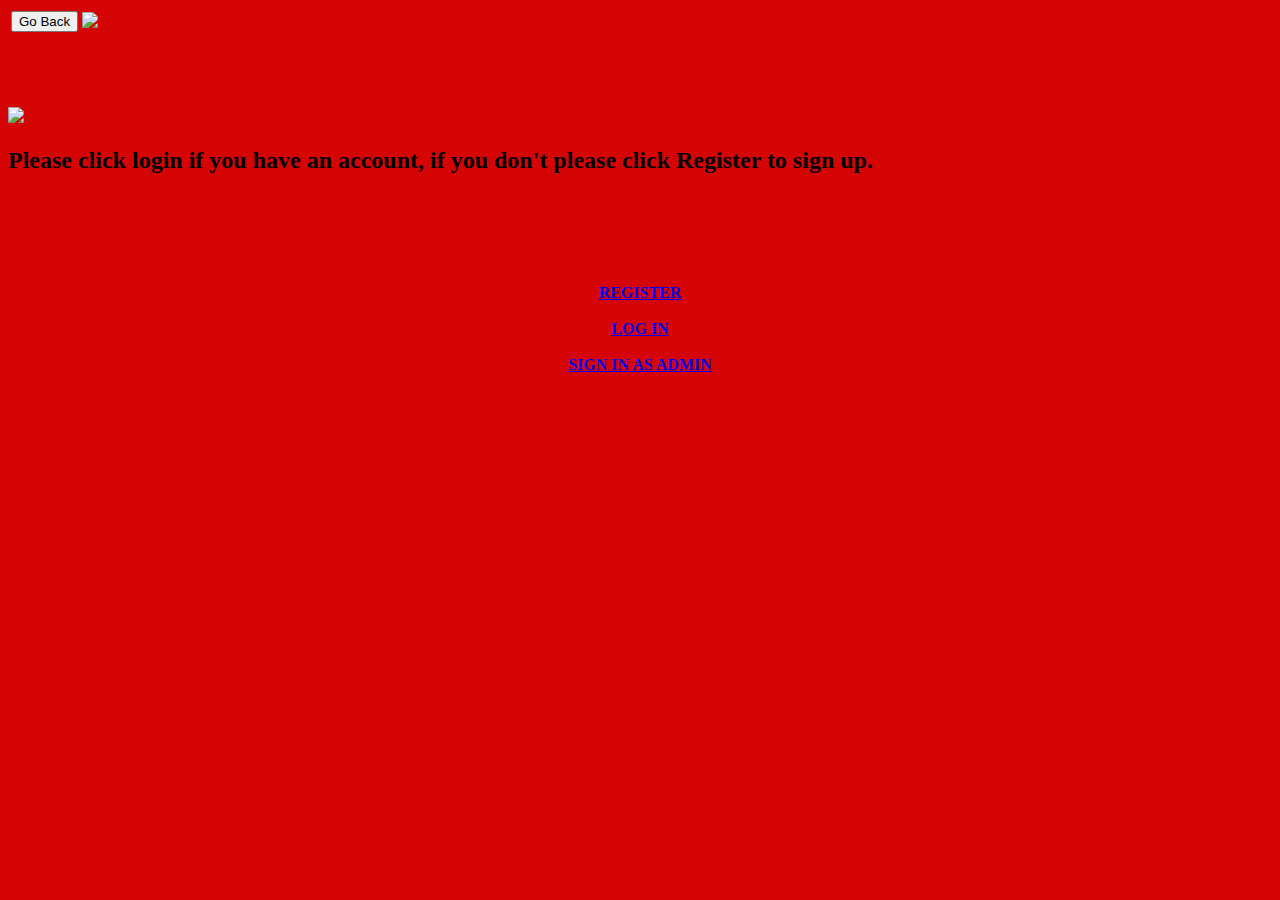
==== Login.html @ f5da7686 "Add files via upload" ====
<!DOCTYPE html>
<html lang="en">
<head>
    <meta charset="UTF-8">
    <meta http-equiv="X-UA-Compatible" content="IE=edge">
    <meta name="viewport" content="width=device-width, initial-scale=1.0">
    <link rel="shortcut icon" href="ICON/Logo.png" type="image/x-icon">
    <title>Home</title>
    <link rel="stylesheet" href="CSS/STYLE.css">
    <script src="JS/APP.js"></script>
</head>
<body>
  <header>
    <link href="https://fonts.googleapis.com/css?family=Psoppins%26display=swap" rel="stylesheet">


    <table>
      <tr>
      <td><button class="nav-button" onclick="goBack()">Go Back</button></td>
   
     <td> <a href="Index.html"><img src="icon/home2.jpg" class="home"></a> </td>

    
      </tr>
</table>
<br/><br/><br/><br/>
<img src="img/disply.jpg" class="first" >
  </header>
  <body style="background-color: #d60505;">
<h2>Please click <span>login</span> if you have an account, if you don't please click <span>Register</span> to sign up. </h2>
<center>
  <br/><br/><br/><br/><br/>
  <a href="Register.html" class="button"><b>REGISTER</b></a>
  <br/><br/>
  <a href="Signin.html" class="button"><b>LOG IN<b></b></a>
  <br/><br/>
  <a href="Dashboard/Home.html" class="button"><b>SIGN IN AS ADMIN<b></b></a>
</center>


</body>
</html>
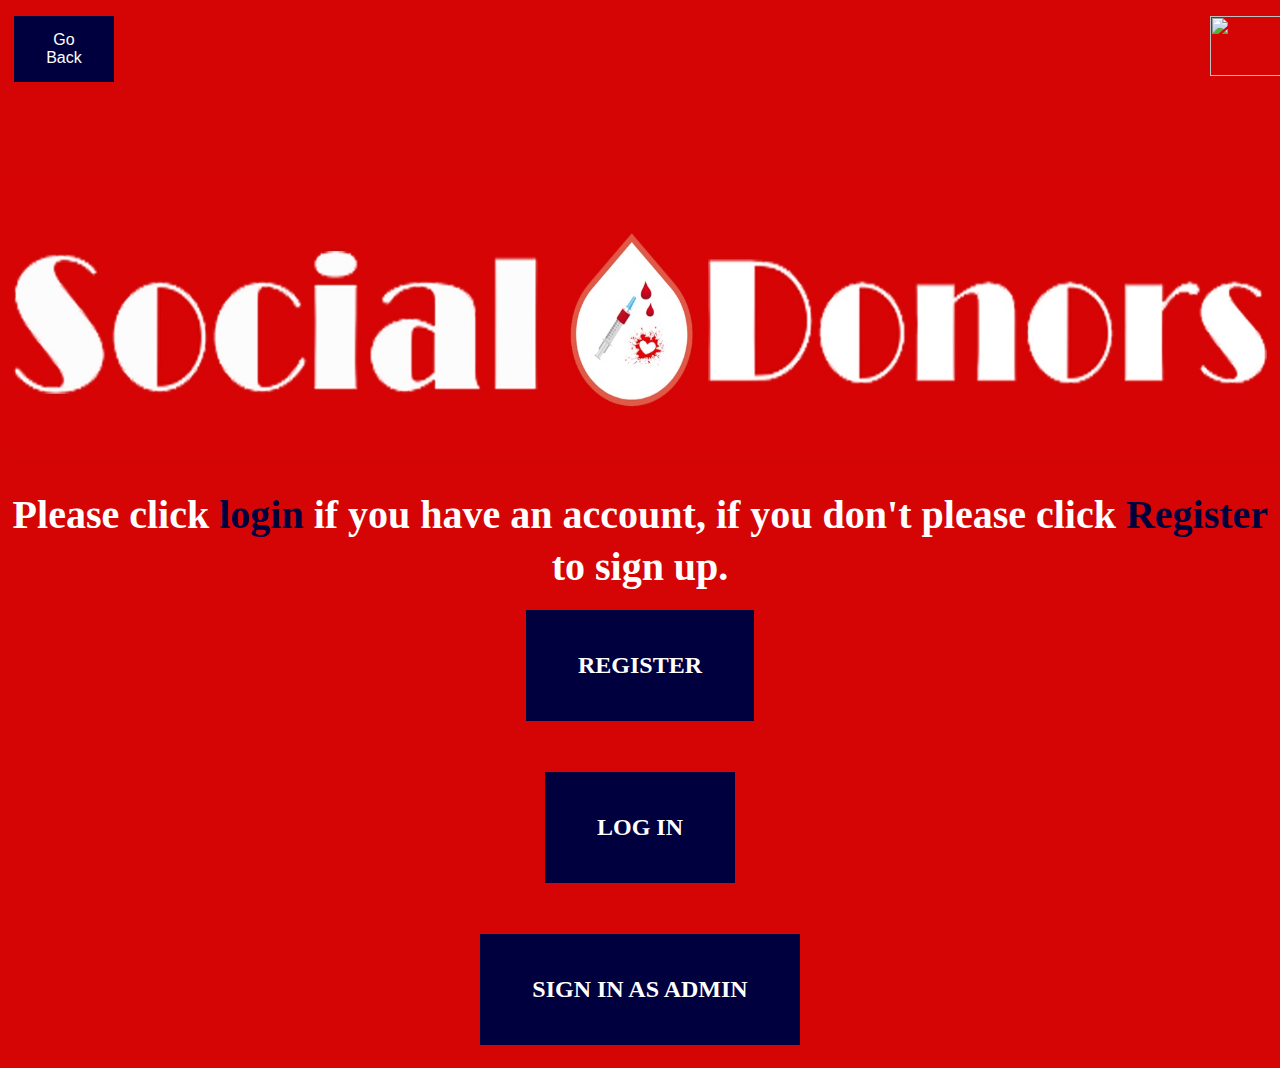
==== commit f6c65103: "Update Login.html" ====
--- a/Login.html
+++ b/Login.html
@@ -5,7 +5,7 @@
     <meta http-equiv="X-UA-Compatible" content="IE=edge">
     <meta name="viewport" content="width=device-width, initial-scale=1.0">
     <link rel="shortcut icon" href="ICON/Logo.png" type="image/x-icon">
-    <title>Home</title>
+    <title>Login</title>
     <link rel="stylesheet" href="CSS/STYLE.css">
     <script src="JS/APP.js"></script>
 </head>
@@ -39,4 +39,4 @@
 
 
 </body>
-</html>+</html>
--- a/CSS/STYLE.css
+++ b/CSS/STYLE.css
@@ -0,0 +1,1058 @@
+html{
+  scroll-behavior: smooth;
+}
+body{
+  margin-left: 1px;
+  margin-right: 1px;
+  padding:0 ;
+  line-height: 1.3;
+  box-sizing: border-box;
+}
+
+.container4
+{
+  position: relative;
+  display: flex;
+  justify-content: center;
+  align-items: center;
+  width: 1200px;
+}
+.container4 .card
+{
+  position: relative;
+  width: 350px;
+  padding: 40px;
+  margin: 20px;
+  background: #d60505;
+  border-radius: 10px;
+  overflow: hidden;
+  z-index: 1;
+}
+.container4 .card::after
+{
+  content: '';
+  position: absolute;
+  top: -72px;
+  left: -42px;
+  width: 270px;
+  height: 270px;
+  background-color: #00003e;
+
+  transition: cubic-bezier(0.39, 0.58, 0.57, 1) all 0.15s;
+  z-index: -2;
+  border-radius: 50%;
+}
+.container4 .card::before
+{
+  content: '';
+  position: absolute;
+  top: -200px;
+  left: -200px;
+  width: 270px;
+  height: 270px;
+  background-color: #d60505;
+  transition: cubic-bezier(0.39, 0.58, 0.57, 1) all 0.55s;
+  z-index: -1;
+  border-radius: 50%;
+}
+
+.container4 .card:hover::after,
+.container4 .card.active::after
+{
+  width: 180%;
+  height: 180%;
+  border-radius: 0;
+  top: -10%;
+  left: -10%;
+  transition: cubic-bezier(0.39, 0.58, 0.57, 1) all 0.55s;
+}
+.container4 .card:hover::before,
+.container4 .card.active::before
+{
+  top: -72px;
+  left: -42px;
+}
+.container4 .icon4
+{
+  margin-bottom: 10px;
+}
+.container4 .icon4 .fa
+{
+  font-size: 3.5em;
+  color: #fff;
+}
+.container4 .content4
+{
+  margin-top: 40px;
+  height: 225px;
+  overflow: hidden;
+}
+.card.active .content4
+{
+  height: auto;
+  overflow: auto;
+}
+.container4 .content4 h3
+{
+  font-size: 30px;
+  color: #fff;
+  font-weight: 700;
+  margin-bottom: 10px;
+}
+.container4 .content4 p
+{
+  font-size: 16px;
+  color: #fff;
+  font-weight: 300;
+}
+.card .more
+{
+  position: relative;
+  display: inline-block;
+  padding: 10px 15px;
+  color: #ffffff;
+  background: #00003E;
+  border-radius: 3px;
+  cursor: pointer;
+  text-transform: uppercase;
+  font-size: 14px;
+  font-weight: 500;
+  margin-top: 15px;
+  letter-spacing: 2px;
+  transition: cubic-bezier(0.39, 0.58, 0.57, 1) all 0.55s;
+}
+.container4 .card:hover .more,
+.container4 .card.active .more
+{
+  background: #d60505;
+  color: #fff;
+}
+.container4 .card.active .more::before
+{
+  content: 'Read Less';
+}
+.container4 .card .more::before
+{
+  content: 'Read More';
+}
+
+
+.nav-links .search-container {
+  float: right;
+}
+
+.nav-links input[type=text] {
+  padding: 6px;
+  margin-top: 8px;
+  font-size: 17px;
+  border: none;
+}
+
+.nav-links .search-container button {
+  float: right;
+  padding: 6px 10px;
+  margin-top: 8px;
+  margin-right: 16px;
+  background: #ddd;
+  font-size: 17px;
+  border: none;
+  cursor: pointer;
+}
+
+.nav-links .search-container button:hover {
+  background: #ccc;
+}
+
+@media screen and (max-width: 600px) {
+  .nav-links .search-container {
+    float: none;
+  }
+  .nav-links a, .nav-links input[type=text], .nav-links .search-container button {
+    float: none;
+    display: block;
+    text-align: left;
+    width: 100%;
+    margin: 0;
+    padding: 14px;
+  }
+  .nav-links input[type=text] {
+    border: 1px solid #ccc;  
+  }
+}
+*nav {
+  margin: 0;
+  padding: 0;
+}
+
+nav {
+  position: fixed;
+  top: 0;
+  width: 100%;
+  display: flex;
+  justify-content: space-around;
+  align-items: center;
+  min-height: 8vh;
+  background-color: #d60505;
+  font-family: "Poppins", sans-serif;
+}
+
+
+.nav-links {
+  display: flex;
+  justify-content: space-around;
+  width: 70%;
+  margin-top: 1rem;
+  text-align: center;
+  font-size: 22pt;
+}
+
+.nav-links li {
+  list-style: none;
+}
+
+.nav-links a {
+  color: white;
+  text-decoration: none;
+  letter-spacing: 3px;
+  font-weight: bold;
+  font-size: 14px;
+}
+
+.burger {
+  display: none;
+}
+
+.burger div {
+  width: 25px;
+  height: 3px;
+  background-color: white;
+  margin: 5px;
+  transition: all 0.3s ease;
+}
+
+@media screen and (max-width: 1024px) {
+  .nav-links {
+      width: 60%;
+  }
+}
+
+@media screen and (max-width: 768px) {
+  body {
+      overflow-x: hidden;
+  }
+  
+  .nav-links {
+      position: fixed;
+      right: 0px;
+      height: 92vh;
+      top: 8vh;
+      background-color: #d60505;
+      display: flex;
+      flex-direction: column;
+      align-items: center;
+      width: 50%;
+      transform: translateX(100%);
+      transition: transform 0.5s ease-in;
+  }
+  
+  .nav-links li {
+      opacity: 0;
+  }
+  
+  .burger {
+      display: block;
+      cursor: pointer;
+  }
+}
+
+.nav-active {
+      transform: translateX(0%);
+}
+
+@keyframes navLinkFade {
+  from {
+      opacity: 0;
+      transform: translateX(50px);
+  }
+  to {
+      opacity: 1;
+      transform: translateX(0);
+  }
+}
+
+.toggle .line1 {
+  transform: rotate(-45deg) translate(-5px, 6px);
+}
+
+.toggle .line2 {
+  opacity: 0;
+}
+
+.toggle .line3 {
+  transform: rotate(45deg) translate(-5px, -6px);
+}
+
+nav a:hover {
+  color: #000;
+}
+ nav a {
+    opacity: 1;
+    position: relative;
+  }
+  
+  nav a::before {
+    content: '';
+    display: block;
+    height: 5px;
+    background: white;
+    position: absolute;
+    bottom: -.75em;
+    left: 0;
+    right: 0;
+    transform: scale(0, 1);
+    transition: transform ease-in-out 250ms;
+  }
+  
+  nav a:hover::before {
+    transform: scale(1,1);
+  }
+}
+
+
+.nav-links .search-container {
+  float: right;
+}
+
+.nav-links input[type=text] {
+  padding: 3px;
+  margin-top: 1px;
+  font-size: 17px;
+  border: none;
+}
+
+.nav-links .search-container button {
+  float: right;
+  padding: 7px 8px;
+  margin-top: 1px;
+  margin-right: 14px;
+  background: white;
+  font-size: 17px;
+  border: none;
+  cursor: pointer;
+}
+
+.nav-links .search-container button:hover {
+  background: #ccc;
+}
+
+#section4{
+  height: 200px;
+  width: 100%;
+  display: inline-block;
+}
+#section1{
+  height: 200px;
+  width: 100%;
+  display: inline-block;
+}
+#section2{
+  height: 500px;
+  width: 100%;
+  display: inline-block;
+}
+#section3{
+  height: 500px;
+  width: 100%;
+  display: inline-block;
+}
+
+.paragraph1{
+  font-size: 19pt;
+  color: #00003E;
+  margin-left: 10px;
+  text-align: left;
+}
+.paragraph2{
+  font-size: 28pt;
+  color: #00003E;
+  margin-left: 100px;
+}
+ .first{
+  width: 100%;
+  height: 280px;
+  align-items: center;
+ }
+ .home{
+  width:80px ;
+  height: 60px;
+  margin-left: 1100px;
+ }
+ .profile{
+  width:80px ;
+  height: 60px;
+  margin-left: 10px;
+ }
+
+ .button {
+  background-color: #00003E;
+  border: none;
+  color: white;
+  padding: 40px 52px;
+  text-align: center;
+  text-decoration: none;
+  display: inline-block;
+  font-size: 24px;
+  margin: 15px 5px;
+  cursor: pointer;
+  align-items: center;
+}
+.button1 {
+  background-color: #00003E;
+  border: none;
+  color: white;
+  padding: 30px 42px;
+  text-align: center;
+  text-decoration: none;
+  display: inline-block;
+  font-size: 24px;
+  margin: 8px 2px;
+  cursor: pointer;
+  align-items: center;
+  
+}
+.button5{
+  background-color: #d60505;
+  border: none;
+  color: white;
+  padding: 20px 20px;
+  text-align: center;
+  text-decoration: none;
+  display: inline-block;
+  font-size: 24px;
+  margin: 6px 2px;
+  cursor: pointer;
+  align-items: center;
+  margin-right: 30px;
+}
+.nav-button {
+  background-color: #00003E;
+  border: none;
+  color: white;
+  padding: 15px 32px;
+  text-align: center;
+  text-decoration: none;
+  display: inline-block;
+  font-size: 16px;
+  margin: 5px 2px;
+  cursor: pointer;
+  margin-left: 10%;
+}
+
+ .hr{
+  height:2px;
+  margin:60px 0 50px 0;
+  background:rgba(255,255,255,.2);
+}
+h2{
+  height:2px;
+  margin:30px 0 0px 0;
+  color: white;
+  text-align: center;
+  font-size: 30pt;
+}
+h1{
+  height:2px;
+  margin:60px 0 50px 0;
+  color:#d60505;
+  text-align: center;
+  font-size: 40pt;
+  font-family: Arial, Helvetica, sans-serif;
+}
+
+#registered {
+    margin-top: 50px;
+}
+
+#registered img {
+    margin-bottom: 0px;
+    width: 100px;
+    height: 100px;
+}
+
+#registered span {
+    clear: both;
+    display: block;
+}
+
+
+
+.module{
+  position:relative;
+  top:10%;    
+  height:65%;
+  width:450px;
+  margin-left:auto;
+  margin-right:auto;
+}
+
+.user {
+    color: #66d8fc;
+    font-weight: bold;
+}
+
+.userlist {
+    float:left;
+    padding: 30px;
+}
+
+.userlist span {
+    color: #0590fc;
+}
+
+.welcome{
+  position:relative;
+  top:30%;    
+  height:65%;
+  width:900px;
+  margin-left:auto;
+  margin-right:auto;
+  margin-top: 50px;
+}
+
+::-moz-selection {
+  background: #19547c;
+}
+::selection {
+  background: #19547c;
+}
+input::-moz-selection {
+  background: #037db6;
+}
+input::selection {
+  background: #037db6;
+}
+
+
+.body-content{
+  position:relative;
+  top:20px;
+  height:100%;
+  width:100%;
+  margin-left:auto;
+  margin-right:auto; 
+  background: transparent;
+}
+
+select,
+textarea,
+input[type="text"],
+input[type="password"],
+input[type="email"]
+{
+  height:30px;
+  width:80%;;
+  display: inline-block;
+  vertical-align: middle;
+  height: 34px;
+  padding: 0 10px;
+  margin-top: 3px;
+  margin-bottom: 10px;
+  font-size: 15px;
+  line-height: 20px;
+  border: 1px solid rgba(255, 255, 255, 0.3);
+  background-color: white;
+  color: black;
+  -moz-box-sizing: border-box;
+  box-sizing: border-box;
+  border-radius: 2px;
+}
+
+select,
+textarea,
+input[type="text"],
+input[type="password"],
+input[type="email"] {
+  -webkit-appearance: none;
+  -moz-appearance: none;
+  -ms-appearance: none;
+  appearance: none;
+  -webkit-transition: background-position 0.2s, background-color 0.2s, border-color 0.2s, box-shadow 0.2s;
+  transition: background-position 0.2s, background-color 0.2s, border-color 0.2s, box-shadow 0.2s;
+}
+select:hover,
+textarea:hover,
+input[type="text"]:hover,
+input[type="password"]:hover,
+input[type="email"]:hover {
+  border-color: rgba(255, 255, 255, 0.5);
+  background-color: rgba(0, 0, 0, 0.5);
+  color: rgba(255, 255, 255, 0.7);
+}
+select:focus,
+textarea:focus,
+input[type="text"]:focus,
+input[type="password"]:focus,
+input[type="email"]:focus {
+  border: 2px solid;
+  border-color: #1e5f99;
+  background-color: rgba(0, 0, 0, 0.5);
+  color: #000;
+}
+.btn {
+  text-overflow: ellipsis;
+  white-space: nowrap;
+  overflow: hidden;
+  margin: 10px 0;
+  padding: 6px 10px;
+  font-size: 20px;
+  line-height: 30px;
+  width: 50px;
+  height: 50px;
+  background-color: rgba(0, 0, 0, 0.15);
+  color: #00003E;
+  border: 1px solid rgba(255, 255, 255, 0.15);
+  box-shadow: 0 0 rgba(0, 0, 0, 0);
+  border-radius: 2px;
+  -webkit-transition: background-color 0.2s, box-shadow 0.2s, background-color 0.2s, border-color 0.2s, color 0.2s;
+  transition: background-color 0.2s, box-shadow 0.2s, background-color 0.2s, border-color 0.2s, color 0.2s;
+  
+}
+.btn.active,
+.btn:active {
+  padding: 7px 19px 5px 21px;
+}
+.btn.disabled:active,
+.btn[disabled]:active,
+.btn.disabled.active,
+.btn[disabled].active {
+  padding: 6px 20px !important;
+}
+.btn:hover,
+.btn:focus {
+  background-color: rgba(0, 0, 0, 0.25);
+  color: #aa8787;
+  opacity: 50%;
+  border-color: rgba(255, 255, 255, 0.3);
+  box-shadow: 0 0 rgba(0, 0, 0, 0);
+}
+.btn:active,
+.btn.active {
+  background-color: rgba(0, 0, 0, 0.15);
+  color: rgba(255, 255, 255, 0.8);
+  border-color: rgba(255, 255, 255, 0.07);
+  box-shadow: inset 1.5px 1.5px 3px rgba(0, 0, 0, 0.5);
+}
+.btn-primary {
+  background-color: #00003E;
+  color: #ffffff;
+  border: 1px solid transparent;
+  box-shadow: 0 0 rgba(0, 0, 0, 0);
+  border-radius: 2px;
+  -webkit-transition: background-color 0.2s, box-shadow 0.2s, background-color 0.2s, border-color 0.2s, color 0.2s;
+  transition: background-color 0.2s, box-shadow 0.2s, background-color 0.2s, border-color 0.2s, color 0.2s
+  border: 0;
+  box-shadow: 0 1px 1px rgba(0, 0, 0, 0.3), 0 0 0 1px rgba(255, 255, 255, 0.15) inset;
+}
+.btn-primary:hover,
+.btn-primary:focus {
+  background-color: #21b0f1;
+  color: #ffffff;
+  border-color: transparent;
+  box-shadow: 0 0 rgba(0, 0, 0, 0);
+}
+.btn-primary:active,
+.btn-primary.active {
+  background-color: #006899;
+  color: rgba(255, 255, 255, 0.7);
+  border-color: transparent;
+  box-shadow: inset 1.5px 1.5px 3px rgba(0, 0, 0, 0.5);
+}
+.btn-primary:hover,
+.btn-primary:focus {
+  background-image: -webkit-linear-gradient(top, #37c0ff, #0097dd);
+  background-image: linear-gradient(to bottom, #37c0ff, #0097dd);
+}
+.btn-primary:active,
+.btn-primary.active {
+  background-image: -webkit-linear-gradient(top, #006ea1, #00608d);
+  background-image: linear-gradient(to bottom, #006ea1, #00608d);
+  box-shadow: 1px 1px 2px rgba(0, 0, 0, 0.6) inset, 0 0 0 1px rgba(255, 255, 255, 0.07) inset;
+}
+.btn-block {
+  display: block;
+  width: 100%;
+  padding-left: 0;
+  padding-right: 0;
+}
+
+.alert {
+  -moz-box-sizing: border-box;
+  box-sizing: border-box;
+  padding: 4px 20px 4px 20px;
+  font-size: 13px;
+  line-height: 20px;
+  margin-bottom: 20px;
+  text-shadow: none;
+  position: relative;
+  background-color: white;
+  color: rgba(255, 255, 255, 0.7);
+  border: 1px solid #000;
+  box-shadow: 0 0 0 1px #363d49 inset, 0 5px 10px rgba(0, 0, 0, 0.75);
+}
+.alert-error {
+  color: #f00;
+  background-color: #360e10;
+  box-shadow: 0 0 0 1px #551e21 inset, 0 5px 10px rgba(0, 0, 0, 0.75);
+}
+.alert:empty{
+    display: none;
+}
+.alert-success {
+  color: #21ec0c;
+  background-color: #15360e;
+  box-shadow: 0 0 0 1px #2a551e inset, 0 5px 10px rgba(0, 0, 0, 0.75);
+}
+
+
+.container2{
+  max-width: 700px;
+  width: 100%;
+  background-color: #fff;
+  padding: 25px 30px;
+  border-radius: 5px;
+  box-shadow: 0 5px 10px rgba(0,0,0,0.15);
+}
+.container2 .title{
+  font-size: 28px;
+  font-weight: 500;
+  position: relative;
+}
+.title{
+  color: #d60505;
+  font-size: 25px;
+}
+.container2 .title::before{
+  content: "";
+  position: absolute;
+  left: 0;
+  bottom: 0;
+  height: 3px;
+  width: 30px;
+  border-radius: 5px;
+}
+.content form .user-details{
+  display: flex;
+  flex-wrap: wrap;
+  justify-content: space-between;
+  margin: 20px 0 12px 0;
+}
+form .user-details .input-box{
+  margin-bottom: 15px;
+  width: calc(100% / 2 - 20px);
+}
+form .input-box span.details{
+  display: block;
+  font-weight: 500;
+  margin-bottom: 5px;
+}
+.user-details .input-box input{
+  height: 45px;
+  width: 100%;
+  outline: none;
+  font-size: 16px;
+  border-radius: 5px;
+  padding-left: 15px;
+  border: 1px solid #ccc;
+  border-bottom-width: 2px;
+  transition: all 0.3s ease;
+}
+.user-details .input-box input:focus,
+.user-details .input-box input:valid{
+  border-color: #9b59b6;
+}
+ form .gender-details .gender-title{
+  font-size: 20px;
+  font-weight: 500;
+ }
+ form .category{
+   display: flex;
+   width: 80%;
+   margin: 14px 0 ;
+   justify-content: space-between;
+ }
+ form .category label{
+   display: flex;
+   align-items: center;
+   cursor: pointer;
+ }
+ form .category label .dot{
+  height: 18px;
+  width: 18px;
+  border-radius: 50%;
+  margin-right: 10px;
+  background: #d9d9d9;
+  border: 5px solid transparent;
+  transition: all 0.3s ease;
+}
+ #dot-1:checked ~ .category label .one,
+ #dot-2:checked ~ .category label .two,
+ #dot-3:checked ~ .category label .three,
+ #dot-3:checked ~ .category label .four{
+   background: #d60505;
+   border-color: #d9d9d9;
+ }
+ form input[type="radio"]{
+   display: none;
+ }
+ form .button5{
+   height: 45px;
+   margin: 35px 0;
+  align-items: center;
+ }
+ form .button5 input{
+   height: 100%;
+   width: 100%;
+   border-radius: 5px;
+   border: none;
+   color: white;
+   background-color: #d60505;
+   font-size: 18px;
+   font-weight: 500;
+   letter-spacing: 1px;
+   cursor: pointer;
+   transition: all 0.3s ease;
+   
+ }
+ form .button5 input:hover{
+  /* transform: scale(0.99); */
+  background: linear-gradient(-135deg, white, #d60505);
+  }
+ @media(max-width: 584px){
+ .container{
+  max-width: 100%;
+}
+form .user-details .input-box{
+    margin-bottom: 15px;
+    width: 100%;
+  }
+  form .category{
+    width: 100%;
+  }
+  .content form .user-details{
+    max-height: 300px;
+    overflow-y: scroll;
+  }
+  .user-details::-webkit-scrollbar{
+    width: 5px;
+  }
+  }
+  @media(max-width: 459px){
+  .container .content .category{
+    flex-direction: column;
+  }
+}
+.ptime{
+  color: #00003E;
+  font-size: 15pt;
+  display: flex;
+  flex-wrap: wrap;
+}
+.location{
+  color: #00003E;
+  font-size: 22pt;
+}
+
+
+.location .search-location {
+  float: right;
+}
+
+.location input[type=location] {
+  padding: 6px;
+  margin-top: 8px;
+  font-size: 17px;
+  border: 2px solid #d60505;
+}
+
+.location .search-location button {
+  float: right;
+  padding: 8px 12px;
+  margin-top: 8px;
+  margin-right: 16px;
+  background: #d60505;
+  font-size: 17px;
+  border:none;
+  cursor: pointer;
+  color: white;
+}
+
+.location .search-location button:hover {
+  background: #ccc;
+}
+
+
+
+.row{
+	display: flex;
+	flex-wrap: wrap;
+}
+span{
+  color: #00003E;
+}
+.gotopbtn{
+  position:fixed;
+  width: 50px;
+  height: 50px;
+  background-color: #00003E;
+  bottom: 10px;
+  right: 10px;
+  border-radius: 50px;
+
+  text-decoration: none;
+  text-align: center;
+  color: white;
+  line-height: 50px;
+  font-size: 22px;
+  outline: none;
+  cursor: pointer;
+}
+.question{
+  position:fixed;
+  width: 60px;
+  height: 30px;
+  background-color: #00003E;
+  bottom: 250px;
+  right: 2px;
+
+  text-decoration: none;
+  text-align: center;
+  color: white;
+  line-height: 30px;
+  font-size: 18px;
+  outline: none;
+  cursor: pointer;
+}
+
+.footerimg{
+  margin-left: 50px;
+}
+
+.footer-container{
+  background-color: #d60505;
+  padding: 30px 0;
+  margin-left: 10%;
+}
+
+.footer{
+  width: 100%;
+  height: 60hv;
+  background-color: #d60505;
+  color: #ffffff;
+  display: flex;
+  justify-content: center;
+  flex-wrap: wrap;
+  margin: 0 auto;
+}
+
+.footer-heading {
+  display: flex;
+  flex-direction: column;
+  margin-right: 4rem;
+}
+
+.footer-heading h4{
+  margin-bottom: 2rem;
+  font-size: 20px;
+}
+
+.footer-heading a {
+  color: white;
+  text-decoration: none;
+  margin-bottom: 0.5rem;
+}
+
+.footer-heading a:hover {
+  color: black;
+  padding-left: 8px;
+  transition: 0.3 ease-out;
+}
+
+.footer-email-form h5{
+  margin-bottom: 1rem;
+  font-size: 18px;
+  text-align: center;
+}
+.footer-email-form h6{
+  text-align: left;
+  font-size: 9pt;
+}
+
+#footer-email {
+  width: 250px;
+  height: 40px;
+  border-radius: 4px;
+  border: none;
+  padding-left: 0.5rem;
+  font-size: 1rem;
+}
+
+#footer-email::placeholder{
+  color: #b1b1b1;
+}
+
+#footer-email-btn {
+  width: 250px;
+  height: 30px;
+  border-radius: 4px;
+  background-color: #00003E;
+  outline: none;
+  border: none;
+  color: white;
+  font-size: 1rem;
+}
+
+#footer-email-btn:hover{
+  cursor: pointer;
+  background-color: #00003E;
+  padding-left: 8px;
+  transition: all 0.4s ease-out;
+}
+
+.footer-heading .social-links a{
+  margin-left: 300px;
+
+}
+
+.icon{
+	border-radius:100%;
+	height:50px;
+	width:50px;
+  
+}
+
+
+/*responsive*/
+
+@media screen and (max-width: 1150px) {}
+  .footer{
+    height: 50vh;
+  }
+  .footer-email-form{
+    margin-top: 4rem;
+  }
+}
+
+@media screen and (max-width: 820px) {
+  .footer{ padding-top: 2rem;
+   }
+  }
+
+@media screen and (max-width: 720px) {
+  .footer-3 {
+    display: none;
+  }
+  .footer-email-form {
+    margin-top: 4rem;
+  }
+}
+
